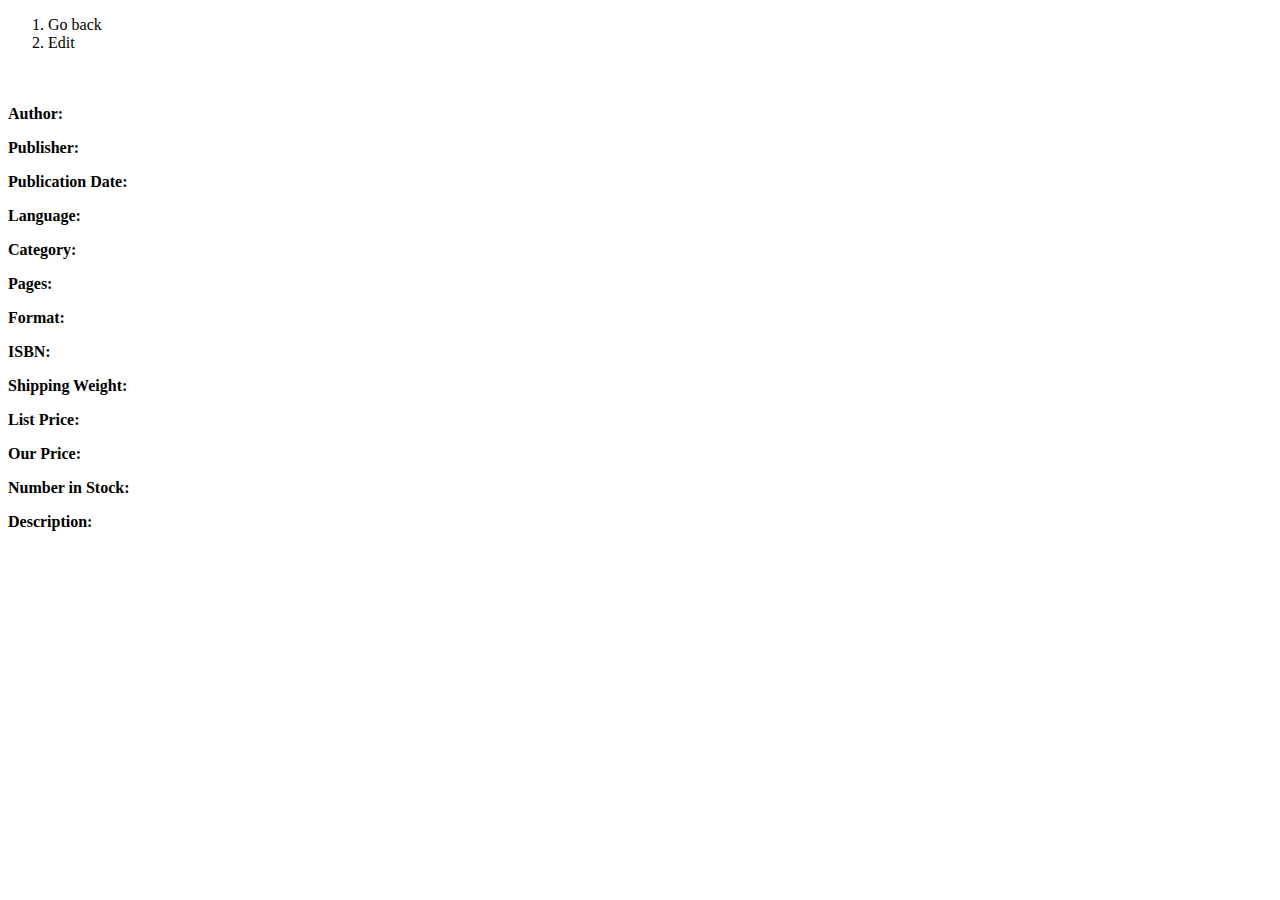
==== src/main/resources/templates/bookInfo.html @ 4e0ff4d7 "completed the showing book info in admin portal." ====
<!doctype html>
<html lang="en" xmlns:th="http://www.thymeleaf.org">

<head th:replace="common/header :: common-header" />

<body>

<div th:replace="common/header :: navbar"></div>

<div class="container">
    <div>
        <ol class="breadcrumb">
            <li><a th:href="@{/book/bookList}"><i class="fa fa-long-arrow-left" aria-hidden="true"></i>Go back</a> </li>
            <li><a th:href="@{/book/updateBook?id=}+${book.id}">Edit</a> </li>
        </ol>
    </div>

    <div class="row">
        <div class="col-xs-3">
            <div class="panel panel-default">
                <div class="panel-body">
                    <img th:src="@{/images/book/}+${book.id}+'.png'" class="img-responsive" />
                </div>
            </div>
        </div>

        <div class="col-xs-9">
            <h3 th:text="${book.title}"></h3>
            <div class="row">
                <div class="col-xs-6">
                    <p><strong>Author: </strong><span th:text="${book.author}"></span> </p>
                    <p><strong>Publisher: </strong><span th:text="${book.publisher}"></span> </p>
                    <p><strong>Publication Date: </strong><span th:text="${book.publicationDate}"></span> </p>
                    <p><strong>Language: </strong><span th:text="${book.language}"></span> </p>
                    <p><strong>Category: </strong><span th:text="${book.category}"></span> </p>
                    <p><strong>Pages: </strong><span th:text="${book.numberOfPages}"></span></p>

                </div>
                <div class="col-xs-6">
                    <p><strong>Format: </strong><span th:text="${book.format}"></span> </p>
                    <p><strong>ISBN: </strong><span th:text="${book.isbn}"></span> </p>
                    <p><strong>Shipping Weight: </strong><span th:text="${book.shippingWeight}"></span> </p>
                    <p><strong>List Price: </strong><span th:text="${book.listPrice}"></span> </p>
                    <p><strong>Our Price: </strong><span th:text="${book.ourPrice}"></span> </p>
                    <p><strong>Number in Stock: </strong><span th:text="${book.inStockNumber}"></span></p>
                </div>
            </div>
            <p align="justify"><strong>Description: </strong><span th:text="${book.description}"></span> </p>
        </div>
    </div>


</div>  <!--end of container-->

<div th:replace="common/header :: body-bottom-scripts"></div>

</body>
</html>
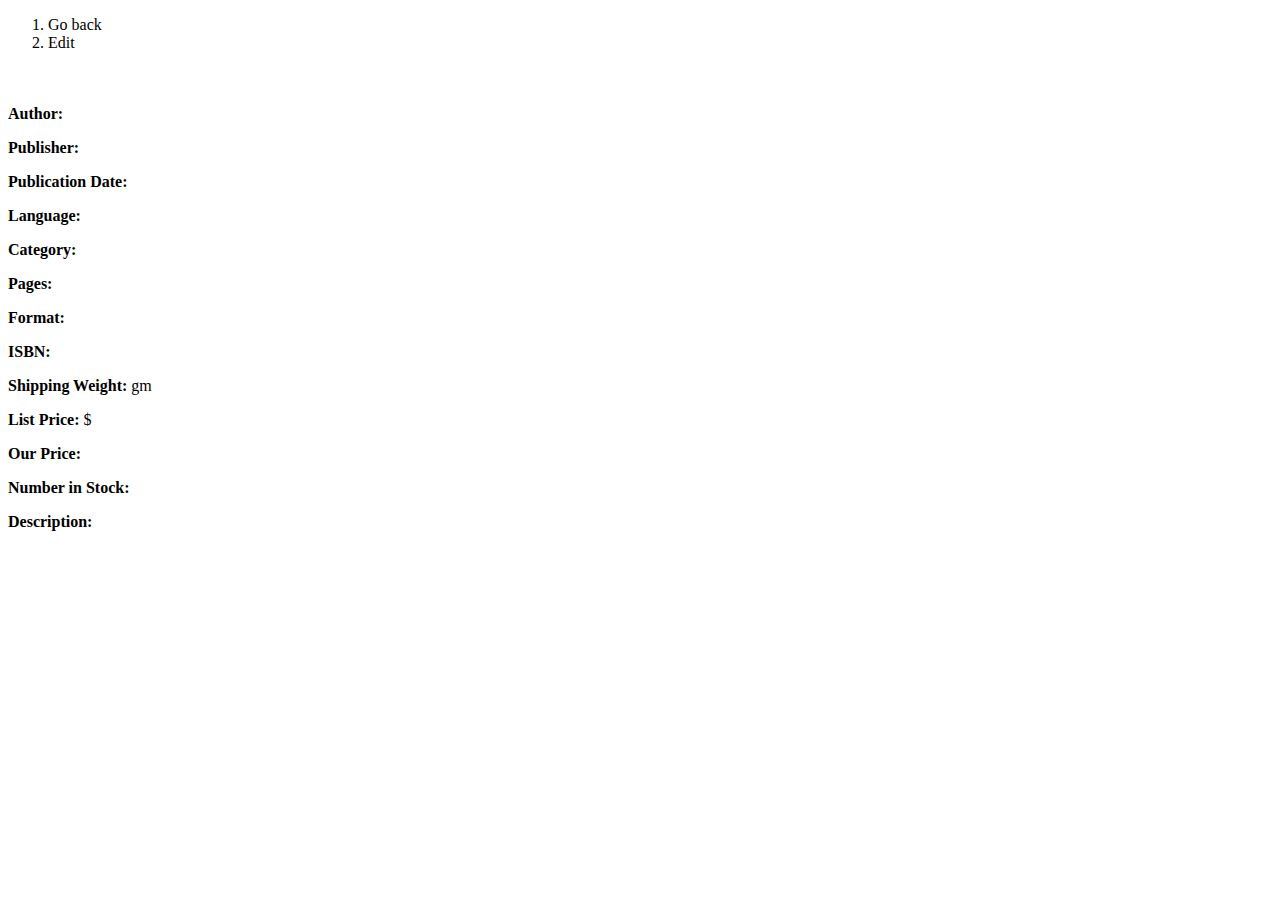
==== commit 460d11a5: "updateBook logic added in the adminportal" ====
--- a/src/main/resources/templates/bookInfo.html
+++ b/src/main/resources/templates/bookInfo.html
@@ -40,9 +40,9 @@
                 <div class="col-xs-6">
                     <p><strong>Format: </strong><span th:text="${book.format}"></span> </p>
                     <p><strong>ISBN: </strong><span th:text="${book.isbn}"></span> </p>
-                    <p><strong>Shipping Weight: </strong><span th:text="${book.shippingWeight}"></span> </p>
-                    <p><strong>List Price: </strong><span th:text="${book.listPrice}"></span> </p>
-                    <p><strong>Our Price: </strong><span th:text="${book.ourPrice}"></span> </p>
+                    <p><strong>Shipping Weight: </strong><span th:text="${book.shippingWeight}"></span>gm</p>
+                    <p><strong>List Price: </strong>$<span  th:text="${book.listPrice}"></span> </p>
+                    <p><strong>Our Price: </strong><span style="color: #d43f3a" th:text="'$'+${book.ourPrice}"></span> </p>
                     <p><strong>Number in Stock: </strong><span th:text="${book.inStockNumber}"></span></p>
                 </div>
             </div>
